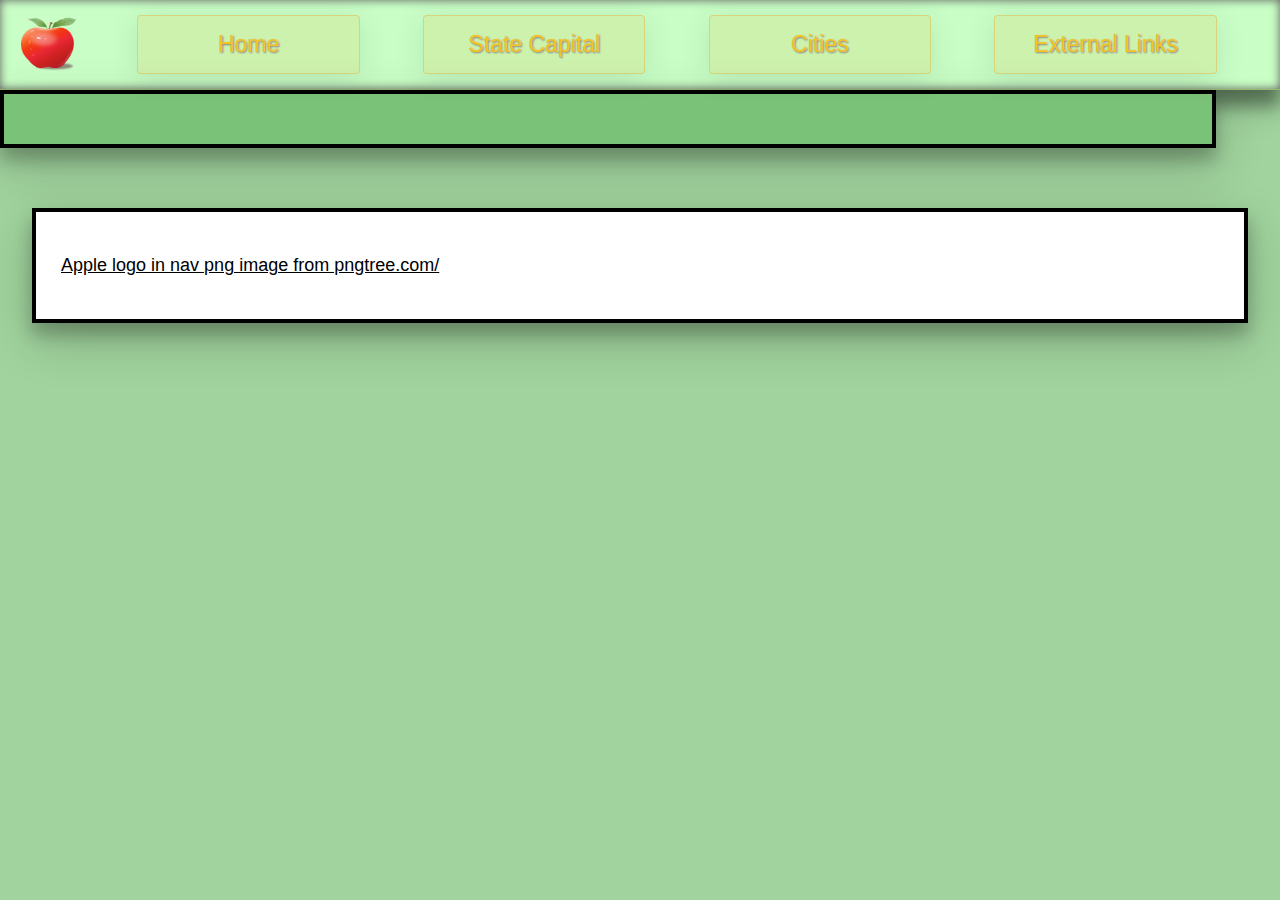
==== externalLinks.html @ 3213b9b3 "updating progress" ====
<!DOCTYPE html>
<html lang="en">
<head>
<meta charset="UTF-8">
<title>Washington State</title>
<link rel="stylesheet" type="text/css" href="resources/syle.css" />
</head>
<body>
    <!-- DESKTOP NAV-->
    <nav>
        <div class="navbar">
            <img src="resources/pngs/—Pngtree—apple red fruit commercial element_4037323.png" alt="apple logo" class="apple-logo">
            <ul>
                <li><a href="home.html"><button class="navButton">Home</button></a></li>
                <li><a href="statecapital.html"><button class="navButton">State Capital</button></a></li>
                <li><a href="cities.html"><button class="navButton">Cities</button></a></li>
                <li><a href="externalLinks.html"><button class="navButton">External Links</button></a></li>
            </ul>
        </div>
    </nav>
    <header>
    
    </header>
       <main>
        <section>
            <div class="stateSymbols">
              
            </div> 
        </section>
        <section>
            <div class="factsOfWashington">
            
            </div>
        </section>
        <section class="sourcesContainer">
            <div class="sourcesContent">

                <p><a href='https://pngtree.com/freepng/apple-red-fruit-commercial-element_4037323.html'>Apple logo in nav png image from pngtree.com/</a></p>
               
            </div>
        </section>
    </main>
    <aside>
        <div class="sideBar">
            <div class="sideBarContent">

            </div>
        </div>
    </aside>
    <footer>

    </footer>
</body>
</html>
---- resources/syle.css ----
*,
*::after,
*::before {
  box-sizing: border-box;
}

body {
  margin: 0;
}

/* DESKTOP NAV */
nav {
      /* background-image: linear-gradient(to bottom right, #30663B , #6DA81D); */
      height: 90px;
      background-color: #C9FFC6;
      border-bottom: .5px solid #9BB870;
      box-shadow: 0 16px 16px 0 rgba(0,0,0,0.4), 0 12px 40px 0 rgba(0,0,0,0.19); 
  }
  
    .navbar {
      display: flex;
      align-items: center;
      justify-content: center;
      height: 100%;
      width: 100%;
      margin: auto;
      box-shadow: width:100%;height:100%; box-shadow: 0 0 10px 0 #5D5E5D inset;
      /* https://stackoverflow.com/questions/49653136/css-glassy-slightly-folded-borders-3d-effect */

    }
  
    nav .navbar {
      justify-content: space-between;
    }
  
    .navbar ul {
      display: flex;
      width: 97%;
    }
  
    .navbar ul li {
      list-style-type: none;
      margin-right: 24px;
      width: 25%;
      
    }
    .navButton {
       background: rgba(234, 161, 30, 0.14);
       box-shadow: 0 4px 30px rgba(0, 0, 0, 0.1);
       border: 1px solid rgba(234, 161, 30, 0.36);
       padding: 15px;
       width: 85%;
       transition-duration: 0.4s;
       font-size: 23px;
       font-family: Helvetica, sans-serif; 
       color: #F4C223;
       border-radius: 4px;
       text-shadow: 1px 1px 2px gray;
    }
      
    .navButton:hover {
        box-shadow: 0 12px 16px 0 rgba(0,0,0,0.24), 0 17px 50px 0 rgba(0,0,0,0.19);
         /* I got this box-shadow hover and transition hover from: https://www.w3schools.com/css/css3_buttons.asp */
        background-image: linear-gradient(to bottom right, #EEC130, #EAEA28);
        color: #E0F7DE;
        border-bottom: 3px solid #5C490E;
        border-right: 3px solid #5C490E;
        box-shadow: width:100%;height:100%;box-shadow: 0 0 5px white inset;
        /* https://stackoverflow.com/questions/49653136/css-glassy-slightly-folded-borders-3d-effect */
      }
  
  
     nav .navbar .apple-logo{
      display: inline;
      float: left;
      width: 8%;
      height: 90%;
      background:none;
    }
  
    .title strong {
      font-family: Helvetica, sans serif;
      color: #4a4a4a;
      font-weight: bold;
      font-size: 32px;
    }
  
    .title span {
      font-family: Helvetica, sans-serif;
      color: #9b9b9b;
      font-size: 32px;
    }
    
  
  /* MOBILE NAV */
/*   
  @media only screen and (min-width: 770px) {
  
    .mobile-nav .mobile-links {
        display: none;
    }
  }
   */
  /*  NAV BAR FONT GRADUAL SMOOTH TRANSITION */ 
  
  /* @media only screen and (min-width: 770px) and (max-width: 796px) {
    .navbar a {
      font-size: 12px;
    }
  }
  @media only screen and (min-width: 796px) and (max-width: 831px) {
    .navbar a { 
      font-size: 14px;
    }
  }
  @media only screen and (min-width: 831px) and (max-width: 960px) {
    .navbar a {
      font-size: 16px;
    }
  }
  
  /* NAV MOBILE VERSION SETUP */ 
  /*
  @media only screen and (min-width: 200px) and (max-width: 770px) {
    .navbar {
        display: none;
    }
  
    .mobile-nav {
        display: flex;
        flex-direction: column;
        height: 10px;
    }
  
    .mobile-links {
      display: flex;
      flex-direction: row;
      justify-content: space-between;
      align-items: center;
      margin-left: 15px;
      margin-right: 15px;
      margin-top: -45px;
    }
    
    .mobile-links img {
      height: 150%;
      width: 150%;
    }
  } */




  /* Main Body Content */
  body {
    background-color: #A0D39D;
    width: 100%;
  }

  /* Header HomePage */
  .headerContainer {
    display: flex;
    align-items: center;
    justify-content: center;
    height: 100%;
    width: 97%;
    margin-top: 25px;
    margin-left: 25px;
    background-color: white;
    background-color: rgba(255,255,255,0.7);
 
  }
  .mtRainierContainer {
    margin-top: 30px;
    margin-left: 30px;
    width: 40%;
    height: 50%;
    justify-content: center; 
    position: float;
  }

  .mtRainierContainer p {
    font-size: 14px;
    font-family: Helvetica, sans-serif;
    color: black;
    text-align: left;
    margin-top: -3px;
  }

  .mtRainierContainer img {
    height: 100%;
    width: 100%;
    border: 10px solid white;
    box-shadow: 0 12px 16px 0 rgba(0,0,0,0.24), 0 17px 50px 0 rgba(0,0,0,0.19);
    /* I got this box-shadow hover and transition hover from: https://www.w3schools.com/css/css3_buttons.asp */
    
  }
  
  .rowContainer { 
    width: 60%;
    height: 100%;
    display: flex;
    flex-direction: column;
  }
  .heading-titleContainer {
    margin-left: 40px;
    position: float;
    width: 90%;
    height: 20%;
    display: flex;
    flex-direction: row;
    align-items: center; 
    justify-content: center;
    margin-bottom: -20px;
  }
  
  .heading-titleContainer h1 {
    font-size: 50px;
    font-family: Helvetica, sans-serif;
    color: #1b7760;
    text-shadow: 1px 2px 4px gray;
  }

  .introductoryParagraph {
    width: 90%;
    height: 40%;
    display: flex;
    flex-direction: row;
    align-items: center; 
    justify-content: center;
    margin-left: 40px;
    background-color: rgba(255,255,255,0.6);
    margin-bottom: 20px;
    box-shadow: 0 12px 16px 0 rgba(0,0,0,0.24), 0 17px 50px 0 rgba(0,0,0,0.19);
    /* I got this box-shadow hover and transition hover from: https://www.w3schools.com/css/css3_buttons.asp */
  }

  .introductoryParagraph p {
    font-size: 20px;
    font-family: Helvetica, sans-serif;
    color: #607C5F;
    text-align: center;
  }

  .washingtonStateFlag{
    width: 90%;
    height: 40%;
    display: flex;
    flex-direction: row;
    align-items: center; 
    justify-content: center;
    margin-left: 40px;
  }

  .washingtonStateFlag img {
    border: 5px solid white;
    margin-bottom: 10px;
    box-shadow: 0 12px 16px 0 rgba(0,0,0,0.24), 0 17px 50px 0 rgba(0,0,0,0.19);
    /* I got this box-shadow hover and transition hover from: https://www.w3schools.com/css/css3_buttons.asp */
  }

  .washingtonStateFlagTitle {
    width: 90%;
    height: 10%;
    display: flex;
    flex-direction: row;
    align-items: center; 
    justify-content: center;
    margin-left: 40px;
  }
  .washingtonStateFlagTitle p {
    font-size: 14px;
    font-family: Helvetica, sans-serif;
    color: black;
    text-align: left;
    margin-top: -3px;
  }

  /* Main Section */

  .mainAndAside {
    display: flex;
    align-items: center;
    justify-content: center;
    height: 100%;
    width: 97%;
    margin-top: 25px;
    margin-left: 25px;
    justify-content: space-between;
    
  }

  .tableContent {
    margin-top: 35px;
    position: float;
    width: 50%;
    height: 100%;
    display: flex;
    flex-direction: column;
    /* align-items: center;  */
  }
  .stateSymbols .stateSymbolTable {
    width: 100%;
    height: 100%;
    border: 2px solid black;
    box-shadow: 0 12px 16px 0 rgba(0,0,0,0.24), 0 17px 50px 0 rgba(0,0,0,0.19);
    /* I got this box-shadow hover and transition hover from: https://www.w3schools.com/css/css3_buttons.asp */
    
  }
  
  .stateSymbolTable {
    background-color: white;
    width: 100%;
  }

  .stateSymbolTable th {
    background-color: #7AC277;
    font-size: 24px;
    font-family: Helvetica, sans-serif;
    color: #223F20;
    padding: 15px;
    border: 2px solid black;
  }
  .stateSymbolTable td {
    background-color: white;
    font-size: 24px;
    font-family: Helvetica, sans-serif;
    border: 2px solid black;
    text-align: center;
  }
  .stateSymbols #tdPhotos {
    width: 30%;
    font-size: 14px;
    font-family: Helvetica, sans-serif;
    color: #223F20;
    text-align: center;
  }

  #tdPhotos img {
    border: 4px solid black;
    height: 95%;
    width: 95%;
    margin-top: 5px;
  }

  .stateSymbolTable #tfooter {
    background-color: #7AC277;
    font-size: 24px;
    font-family: Helvetica, sans-serif;
    color: #223F20;
    text-align: center;
    padding: 15px;
  }


  /* Aside Code */

  aside {
    /* margin-top: 35px; */
    position: float;
    width: 30%;
    height: 100%;
    display: flex;
    flex-direction: column;
    align-items: center; 
    justify-content: center;
    min-height: 100%;

  }

  aside .asideContainer {
    width: 100%;
    height: 100%;
    border: 6px solid white;
    background-color: #7AC277;
    overflow: hidden;
    min-height: 100%;
    box-shadow: 0 12px 16px 0 rgba(0,0,0,0.24), 0 17px 50px 0 rgba(0,0,0,0.19);
    /* I got this box-shadow hover and transition hover from: https://www.w3schools.com/css/css3_buttons.asp */
    
    
  }
  
   .asideContainer ul {
    padding: 10px 10px 10px 40px;
    line-height: 1.8;
    padding-top: 50px;
    padding-bottom: 50px;
  }

  .asideContainer li::marker {
    color: #2F5E63;
  }

  .asideContainer li a {
    font-size: 24px;
    font-family: Helvetica, sans-serif;
    color: #223F20;
    font-weight: 400;
    text-decoration: underline dotted;
    /* background-color: #9ADDC3; */
    background-color: rgba(255,255,255,0.2);
  }

  .asideContainer h2 {
    padding: 20px;
    border: 2px solid #A2B1A1;
    background-color: rgba(255,255,255,0.6);
    margin: 20px;
    box-shadow: 0 12px 16px 0 rgba(0,0,0,0.24), 0 17px 50px 0 rgba(0,0,0,0.19);
    /* I got this box-shadow hover and transition hover from: https://www.w3schools.com/css/css3_buttons.asp */
  }

  .mainContent {
    position: float;
    margin: 60px 30px 35px 0;
    width: 100%;
    height: 100%;
    display: flex;
    flex-direction: column;
    align-items: center; 
    justify-content: center;
  }

  .factsOfWashington {
    padding: 25px;
    width: 95%;
    height: 100%;
    border: 4px solid black;
    background-color: #7AC277;
    font-size: 20px;
    font-family: Helvetica, sans-serif;
    color: #254930;
    box-shadow: 0 12px 16px 0 rgba(0,0,0,0.24), 0 17px 50px 0 rgba(0,0,0,0.19);
    /* I got this box-shadow hover and transition hover from: https://www.w3schools.com/css/css3_buttons.asp */
  }

  .factsOfWashington h2 {
    text-align: center;
  }

  .sourcesContainer {
    position: float;
    margin: 60px 30px 35px 0;
    width: 100%;
    height: 100%;
    display: flex;
    flex-direction: column;
    align-items: center; 
    justify-content: center;
  }

  .sourcesContent {
    padding: 25px;
    width: 95%;
    height: 100%;
    border: 4px solid black;
    background-color: white;
    font-size: 18px;
    font-family: Helvetica, sans-serif;
    color: black;
    box-shadow: 0 12px 16px 0 rgba(0,0,0,0.24), 0 17px 50px 0 rgba(0,0,0,0.19);
    /* I got this box-shadow hover and transition hover from: https://www.w3schools.com/css/css3_buttons.asp */
  }

  .sourcesContent h2 {
    text-align: center;
    font-size: 25px;
  }
  
  .sourcesContent a {
    color: black;
  }
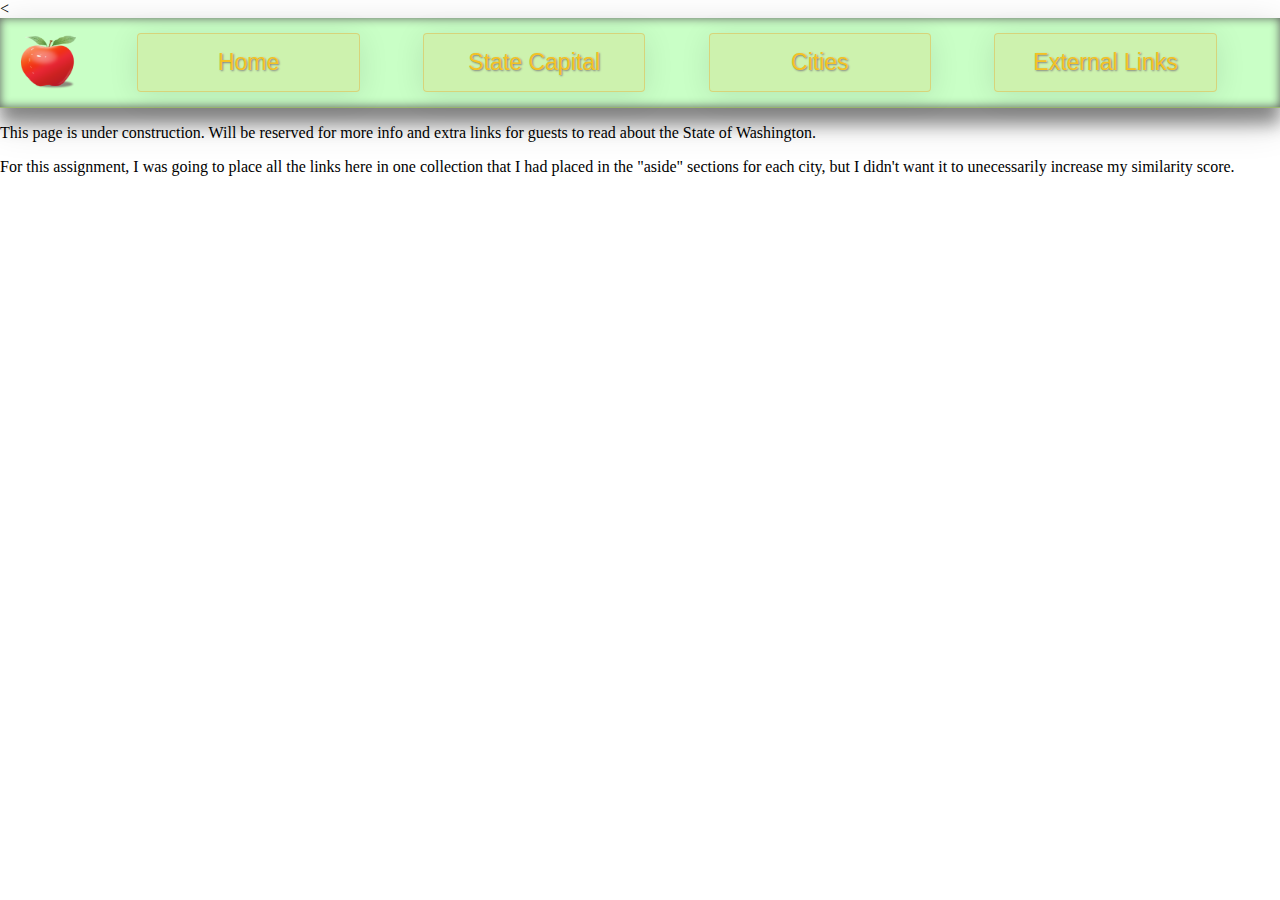
==== commit bfa5efe6: "Finished the general completion of my website." ====
--- a/externalLinks.html
+++ b/externalLinks.html
@@ -2,16 +2,15 @@
 <html lang="en">
 <head>
 <meta charset="UTF-8">
-<title>Washington State</title>
-<link rel="stylesheet" type="text/css" href="resources/syle.css" />
+<title>External Links</title>
+<link rel="stylesheet" type="text/css" href="resources/cityLinks.css" />
 </head>
 <body>
-    <!-- DESKTOP NAV-->
-    <nav>
+<    <nav>
         <div class="navbar">
             <img src="resources/pngs/—Pngtree—apple red fruit commercial element_4037323.png" alt="apple logo" class="apple-logo">
             <ul>
-                <li><a href="home.html"><button class="navButton">Home</button></a></li>
+                <li><a href="index.html"><button class="navButton">Home</button></a></li>
                 <li><a href="statecapital.html"><button class="navButton">State Capital</button></a></li>
                 <li><a href="cities.html"><button class="navButton">Cities</button></a></li>
                 <li><a href="externalLinks.html"><button class="navButton">External Links</button></a></li>
@@ -19,36 +18,16 @@
         </div>
     </nav>
     <header>
-    
+        <div>
+            <p>This page is under construction. Will be reserved for more info and extra links for 
+                guests to read about the State of Washington.
+            </p>
+            <p>For this assignment, I was going to place all the links here in one collection
+                that I had placed in the "aside" sections for each city, but I didn't want it to 
+                unecessarily increase my similarity score.
+            </p>
+        </div>
     </header>
-       <main>
-        <section>
-            <div class="stateSymbols">
-              
-            </div> 
-        </section>
-        <section>
-            <div class="factsOfWashington">
-            
-            </div>
-        </section>
-        <section class="sourcesContainer">
-            <div class="sourcesContent">
-
-                <p><a href='https://pngtree.com/freepng/apple-red-fruit-commercial-element_4037323.html'>Apple logo in nav png image from pngtree.com/</a></p>
-               
-            </div>
-        </section>
-    </main>
-    <aside>
-        <div class="sideBar">
-            <div class="sideBarContent">
-
-            </div>
-        </div>
-    </aside>
-    <footer>
-
-    </footer>
+     
 </body>
 </html>--- a/resources/cityLinks.css
+++ b/resources/cityLinks.css
@@ -0,0 +1,127 @@
+*,
+*::after,
+*::before {
+  box-sizing: border-box;
+}
+
+body {
+  margin: 0;
+}
+
+/* Navigation */
+nav {
+      /* background-image: linear-gradient(to bottom right, #30663B , #6DA81D); */
+      height: 90px;
+      background-color: #C9FFC6;
+      border-bottom: .5px solid #9BB870;
+      box-shadow: 0 16px 16px 0 rgba(0,0,0,0.4), 0 12px 40px 0 rgba(0,0,0,0.19); 
+  }
+  
+    .navbar {
+      display: flex;
+      align-items: center;
+      justify-content: center;
+      height: 100%;
+      width: 100%;
+      margin: auto;
+      box-shadow: width:100%;height:100%; box-shadow: 0 0 10px 0 #5D5E5D inset;
+      /* https://stackoverflow.com/questions/49653136/css-glassy-slightly-folded-borders-3d-effect */
+
+    }
+  
+    nav .navbar {
+      justify-content: space-between;
+    }
+  
+    .navbar ul {
+      display: flex;
+      width: 97%;
+    }
+  
+    .navbar ul li {
+      list-style-type: none;
+      margin-right: 24px;
+      width: 25%;
+      
+    }
+    .navButton {
+       background: rgba(234, 161, 30, 0.14);
+       box-shadow: 0 4px 30px rgba(0, 0, 0, 0.1);
+       border: 1px solid rgba(234, 161, 30, 0.36);
+       padding: 15px;
+       width: 85%;
+       transition-duration: 0.4s;
+       font-size: 23px;
+       font-family: Helvetica, sans-serif; 
+       color: #F4C223;
+       border-radius: 4px;
+       text-shadow: 1px 1px 2px gray;
+    }
+      
+    .navButton:hover {
+        box-shadow: 0 12px 16px 0 rgba(0,0,0,0.24), 0 17px 50px 0 rgba(0,0,0,0.19);
+         /* I got this box-shadow hover and transition hover from: https://www.w3schools.com/css/css3_buttons.asp */
+        background-image: linear-gradient(to bottom right, #EEC130, #EAEA28);
+        color: #E0F7DE;
+        border-bottom: 3px solid #5C490E;
+        border-right: 3px solid #5C490E;
+        box-shadow: width:100%;height:100%;box-shadow: 0 0 5px white inset;
+        /* https://stackoverflow.com/questions/49653136/css-glassy-slightly-folded-borders-3d-effect */
+      }
+  
+  
+     nav .navbar .apple-logo{
+      display: inline;
+      float: left;
+      width: 8%;
+      height: 90%;
+      background:none;
+    }
+  
+    .title strong {
+      font-family: Helvetica, sans serif;
+      color: #4a4a4a;
+      font-weight: bold;
+      font-size: 32px;
+    }
+  
+    .title span {
+      font-family: Helvetica, sans-serif;
+      color: #9b9b9b;
+      font-size: 32px;
+    }
+
+  .linksToCities {
+    position: float;
+    margin: 60px 30px 35px 0;
+    width: 100%;
+    height: 100%;
+    display: flex;
+    flex-direction: column;
+    align-items: center; 
+    justify-content: center;
+  }
+
+  .containerToCityLinks {
+    padding: 25px;
+    width: 95%;
+    height: 100%;
+    border: 4px solid black;
+    background-color: white;
+    font-size: 18px;
+    font-family: Helvetica, sans-serif;
+    color: black;
+    box-shadow: 0 12px 16px 0 rgba(0,0,0,0.24), 0 17px 50px 0 rgba(0,0,0,0.19);
+    /* I got this box-shadow hover and transition hover from: https://www.w3schools.com/css/css3_buttons.asp */
+  }
+
+  .containerToCityLinks a {
+    text-decoration: none;
+    font-size: 20px;
+    color: black;
+  }
+
+  .containerToCityLinks inline {
+    text-decoration: underline dotted;
+    color: red;
+  }
